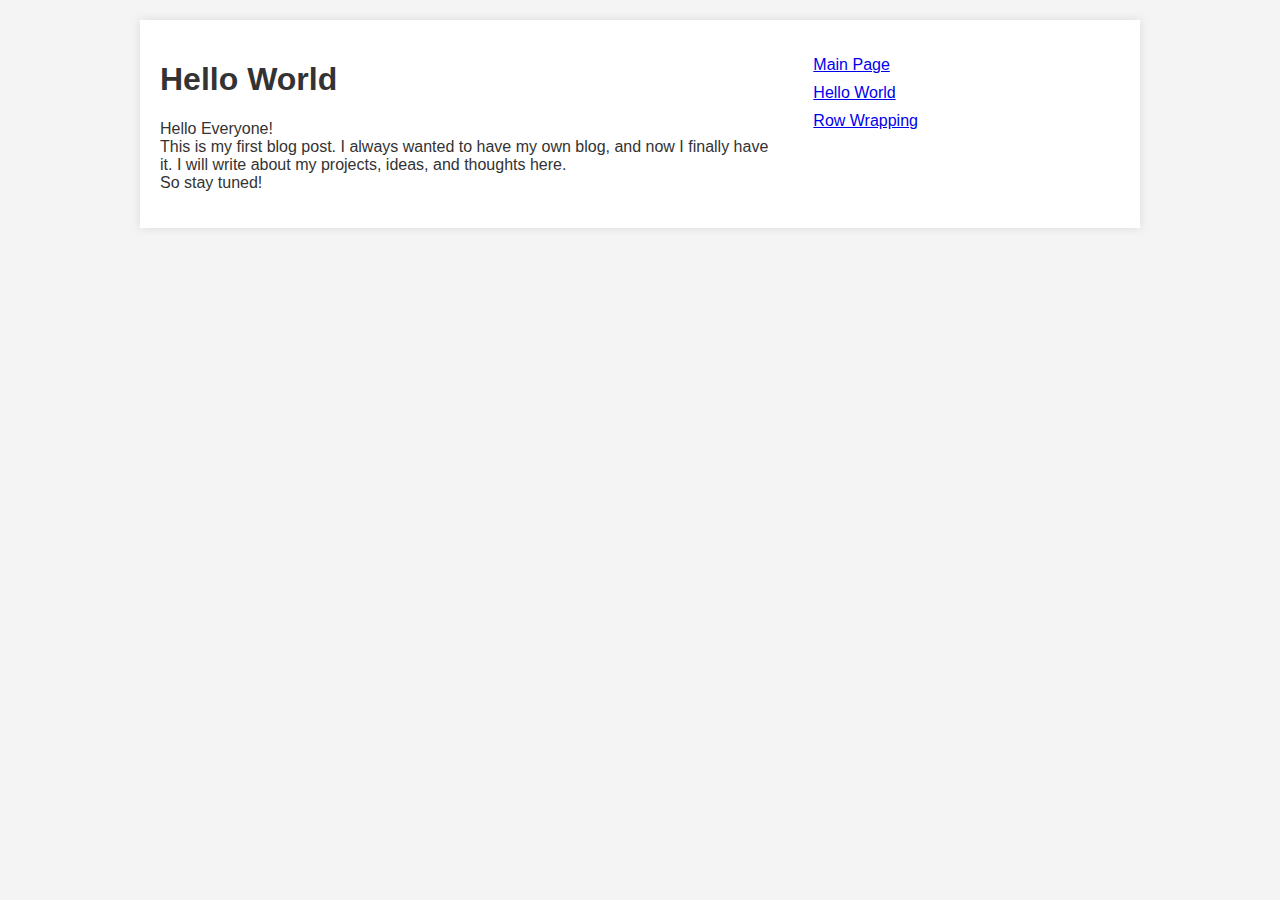
==== blog/hello_world.html @ ae713dd5 "wip" ====
<!DOCTYPE html>
<html lang="en">
<head>
    <meta charset="UTF-8">
    <meta name="viewport" content="width=device-width, initial-scale=1.0">
    <title>My Blog</title>
    <link rel="stylesheet" href="blogpost_common.css">
</head>
<body>
    <div class="container">
        <div class="post">
            <h1>Hello World</h1>
            <p>
                Hello Everyone!<br>This is my first blog post.
                I always wanted to have my own blog, and now I finally have it.
                I will write about my projects, ideas, and thoughts here.<br>
                So stay tuned!
            </p>
        </div>
        <div class="navigation">
            <ul>
                <li><a href="/">Main Page</a></li>
                <li><a href="hello_world.html">Hello World</a></li>
                <li><a href="row_wrap.html">Row Wrapping</a></li>
            </ul>
        </div>
    </div>
</body>
</html>
---- blog/blogpost_common.css ----
body {
    font-family: sans-serif;
    margin: 0;
    padding: 0;
    background-color: #f4f4f4;
    color: #333;
}

.container {
    display: flex;
    flex-direction: row; /* Default for larger screens */
    width: 90%;
    max-width: 960px;
    margin: 20px auto;
    padding: 20px;
    background-color: white;
    box-shadow: 0 0 10px rgba(0, 0, 0, 0.1);
}

.post {
    flex: 2; /* Takes up more space */
    padding-right: 20px; /* Space between post and navigation */
}

.navigation {
    flex: 1; /* Takes up less space */
    padding-left: 20px;
}

.navigation ul {
    list-style: none;
    padding: 0;
}

.navigation li {
    margin-bottom: 10px;
}

/* Media query for smaller screens */
@media (max-width: 800px) {
    .container {
        flex-direction: column; /* Stack elements vertically */
    }

    .post {
        padding-right: 0;
        margin-bottom: 20px; /* Space below the post */
    }

    .navigation {
        padding-left: 0;
        text-align: center; /* Center the navigation links */
    }
    .navigation ul {
        display: flex;
        justify-content: space-around;
    }
    .navigation li {
        margin-bottom: 0;
    }

}
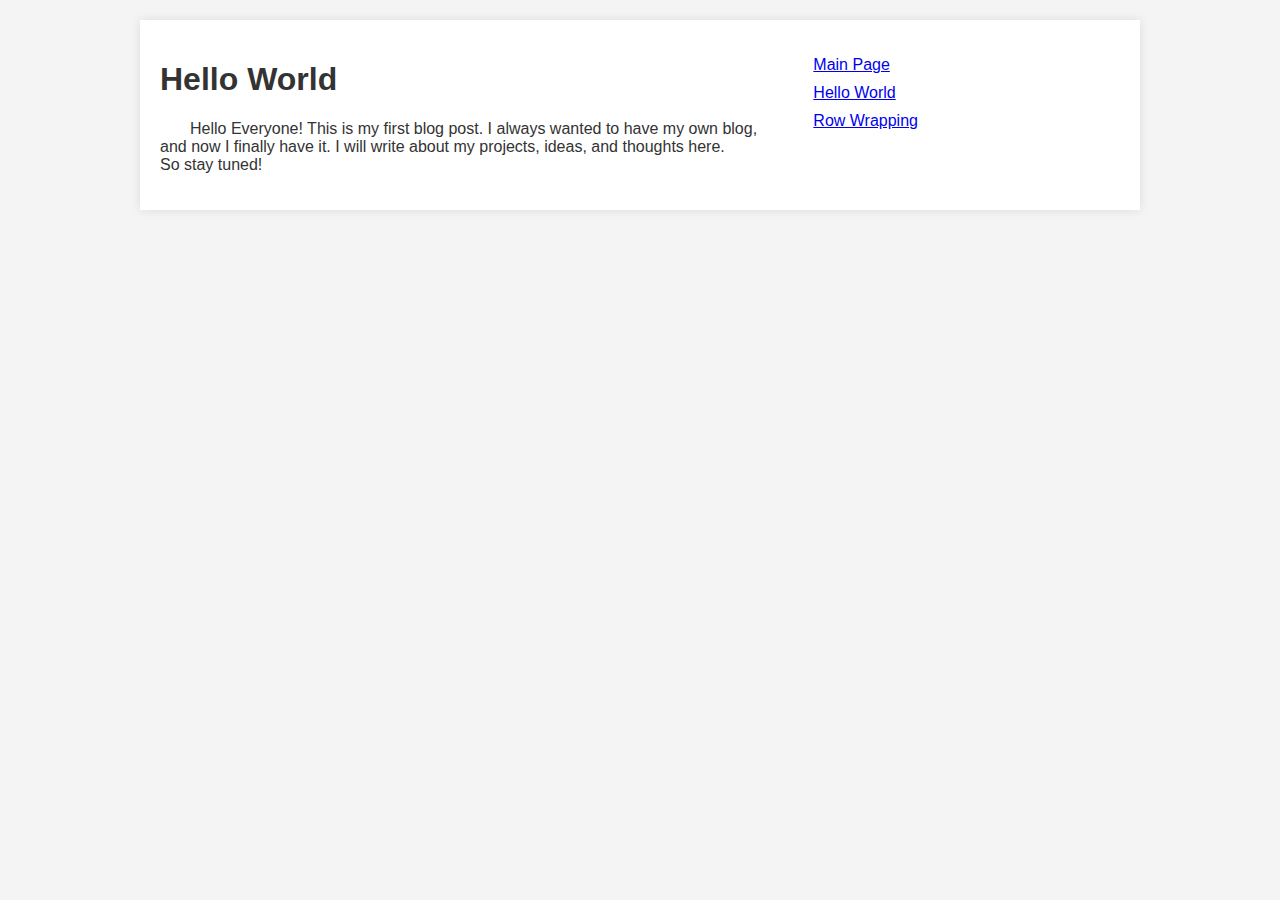
==== commit 22a7a330: "post" ====
--- a/blog/hello_world.html
+++ b/blog/hello_world.html
@@ -11,7 +11,7 @@
         <div class="post">
             <h1>Hello World</h1>
             <p>
-                Hello Everyone!<br>This is my first blog post.
+                Hello Everyone! This is my first blog post.
                 I always wanted to have my own blog, and now I finally have it.
                 I will write about my projects, ideas, and thoughts here.<br>
                 So stay tuned!
--- a/blog/blogpost_common.css
+++ b/blog/blogpost_common.css
@@ -20,6 +20,10 @@
 .post {
     flex: 2; /* Takes up more space */
     padding-right: 20px; /* Space between post and navigation */
+}
+
+p {
+    text-indent: 30px;
 }
 
 .navigation {
